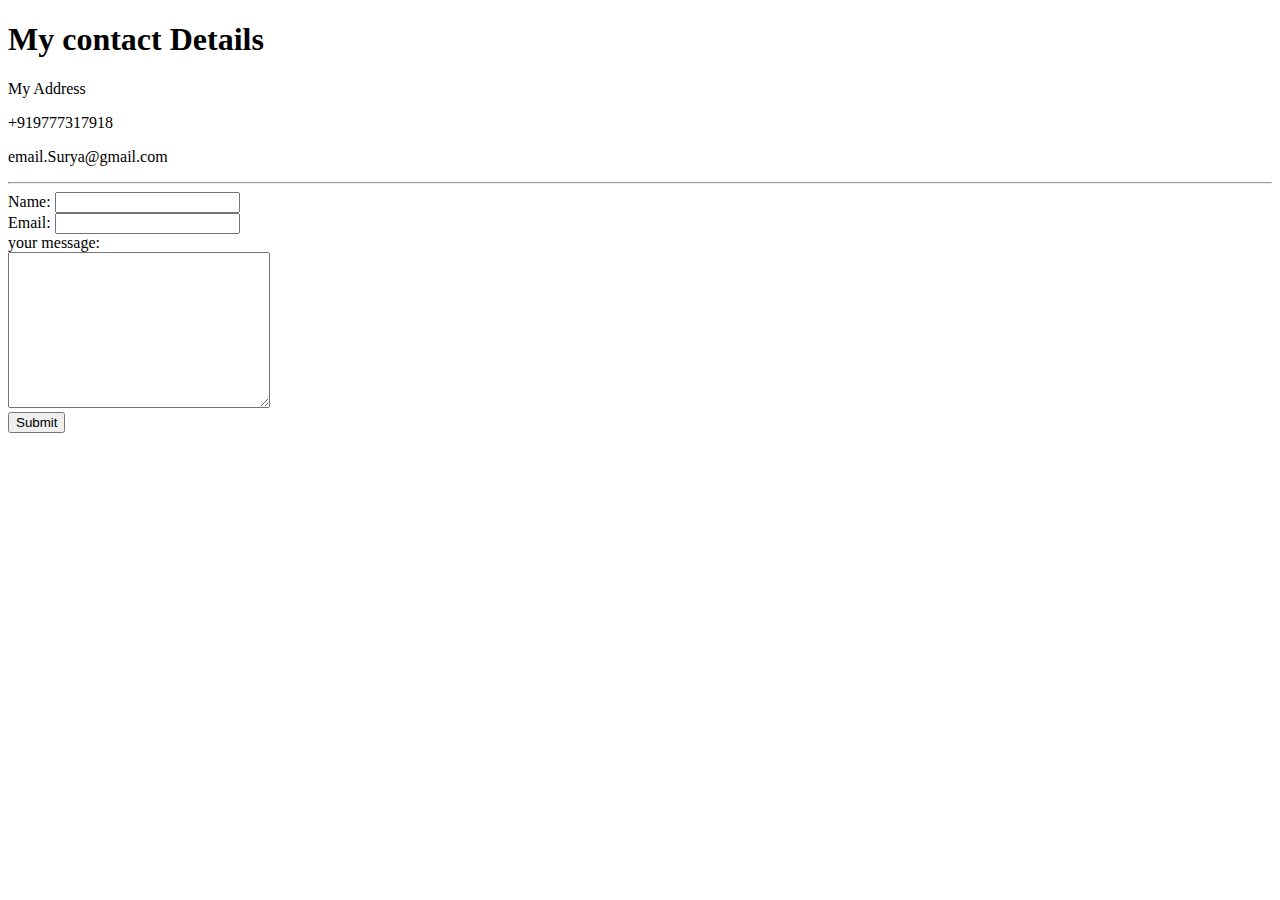
==== contact-me.html @ 1e9ec094 "add initial CV website file" ====
<!DOCTYPE html>
<html lang="en">
<head>
    <meta charset="UTF-8">
    <meta http-equiv="X-UA-Compatible" content="IE=edge">
    <meta name="viewport" content="width=device-width, initial-scale=1.0">
    <title>Contact-me</title>
</head>
<body>
    <h1>My contact Details</h1>
    <p>My Address</p>
    <p>+919777317918</p>
    <p>email.Surya@gmail.com</p>
    <hr>
    <form action="mailto:kantaprustys@gmail.com" method="post" enctype="text/plain">
        <label for="name">Name:</label>
        <input type="text"><br>
        <label for="email">Email:</label>
        <input type="email"><br>
        <label for="message">your message:</label><br>
        <textarea name="message" id="" cols="30" rows="10"></textarea><br>
        <input type="submit" name="" id="">
    </form>
</body>
</html>
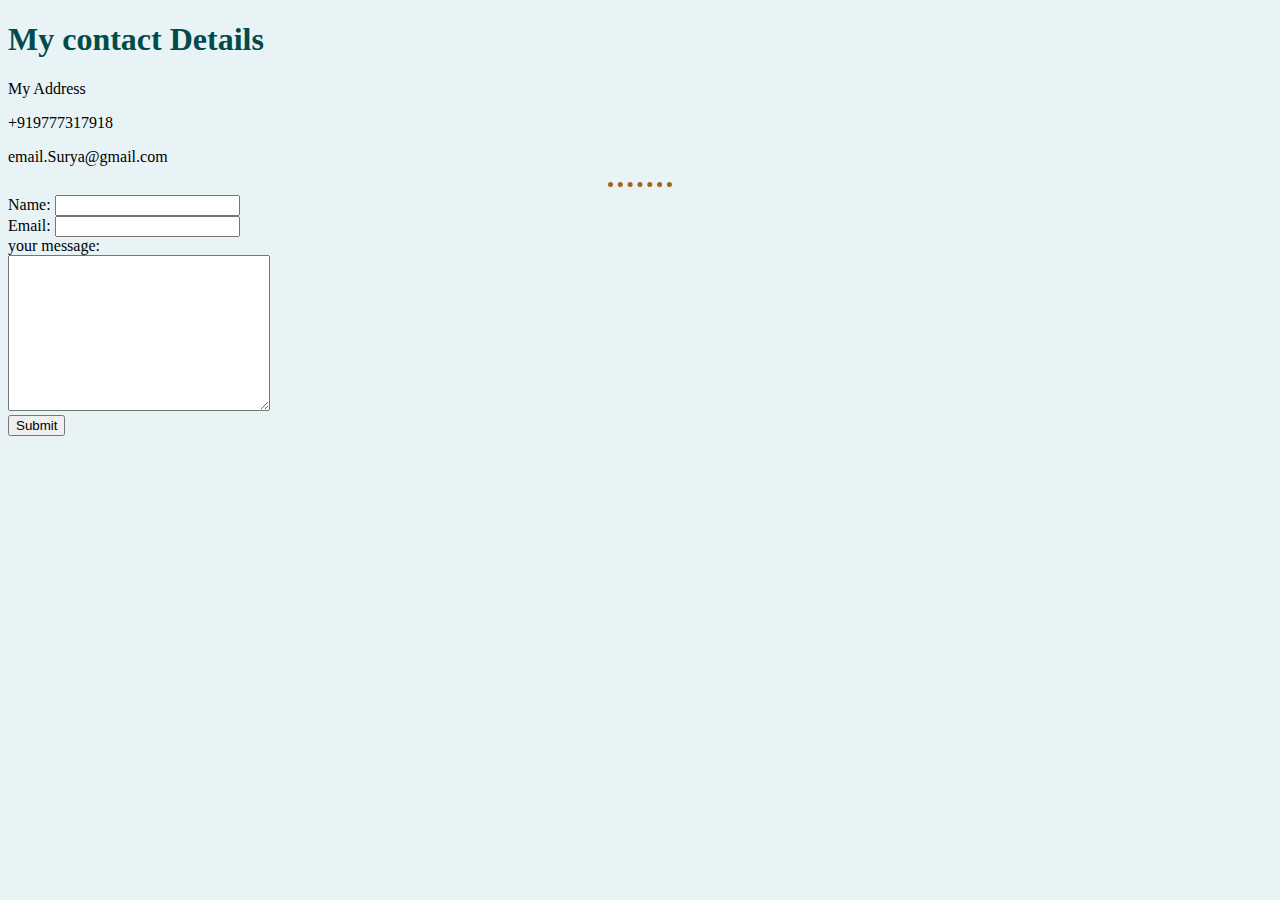
==== commit f66484ce: "Update contact-me.html" ====
--- a/contact-me.html
+++ b/contact-me.html
@@ -5,6 +5,8 @@
     <meta http-equiv="X-UA-Compatible" content="IE=edge">
     <meta name="viewport" content="width=device-width, initial-scale=1.0">
     <title>Contact-me</title>
+    <link rel="stylesheet" href="CSS/style.css">
+    
 </head>
 <body>
     <h1>My contact Details</h1>
@@ -22,4 +24,4 @@
         <input type="submit" name="" id="">
     </form>
 </body>
-</html>+</html>
--- a/CSS/style.css
+++ b/CSS/style.css
@@ -0,0 +1,20 @@
+body{
+    background-color:#e8f3f5;
+  }
+.profile{
+    border-radius:30px;
+  }
+  hr{
+    background-color: white;
+    border-style: dotted none none;
+    width: 5%;
+    border-color: rgb(161, 101, 29);
+    border-width: 5px;
+    background-color:#e8f3f5;
+  }
+  h1{
+    color: rgb(2, 75, 75);
+  }
+  h3{
+    color: rgb(2, 75, 75);
+  }
